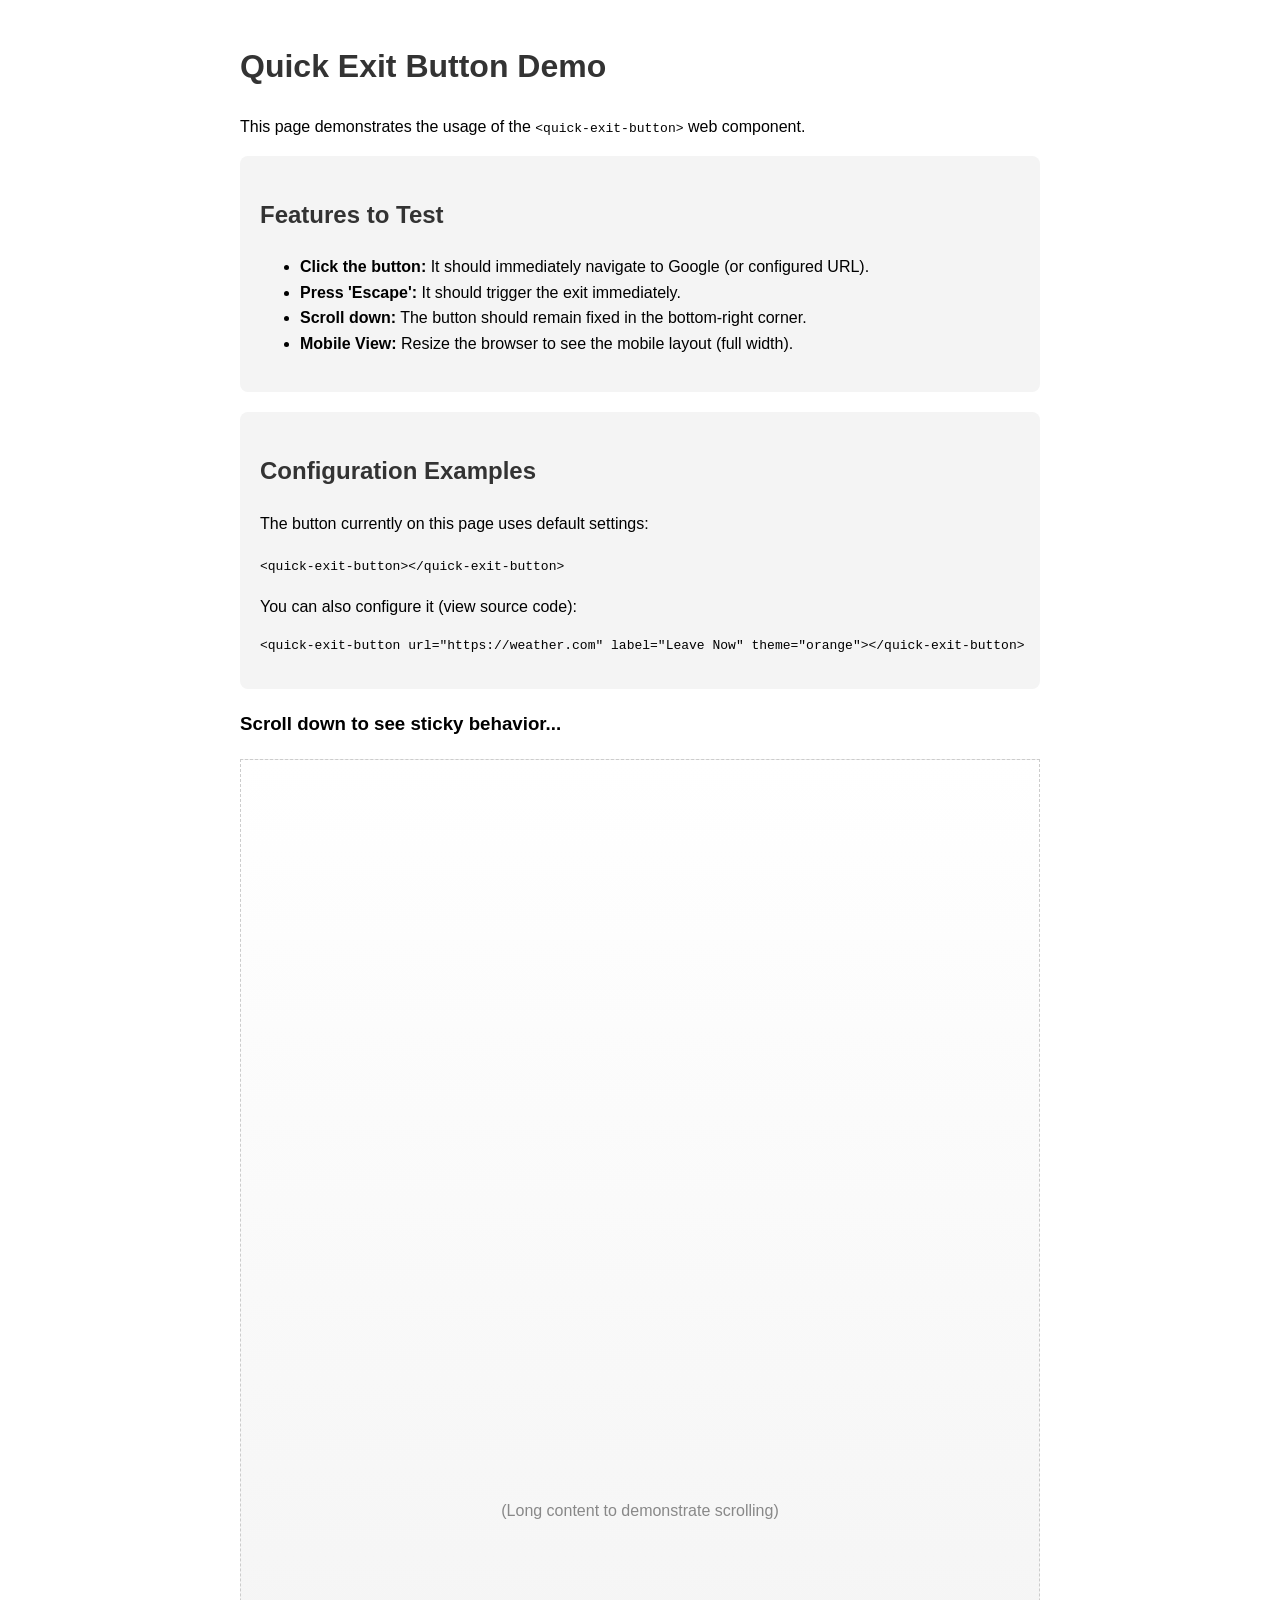
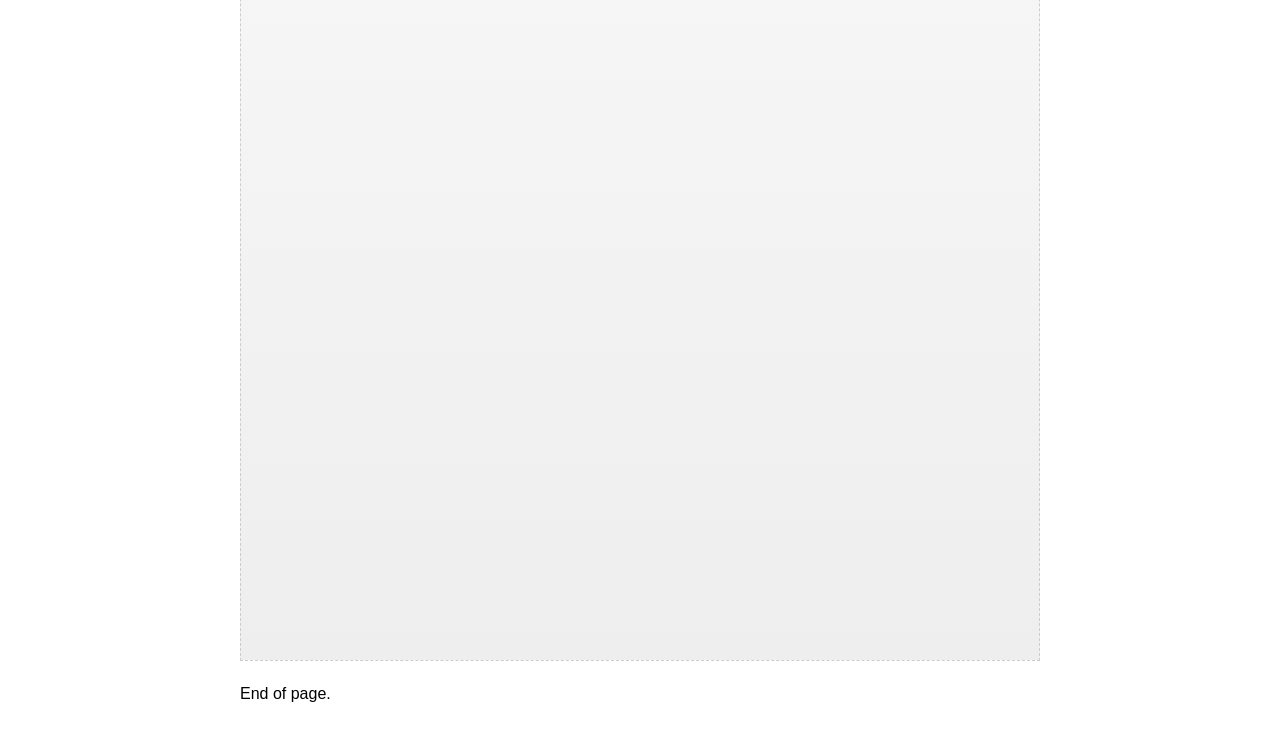
==== demo/index.html @ 8add49d1 "Initial commit" ====
<!DOCTYPE html>
<html lang="en">
	<head>
		<meta charset="UTF-8">
		<meta name="viewport" content="width=device-width, initial-scale=1.0">
		<title>Quick Exit Button Demo</title>
		<style>
			body {
				font-family: sans-serif;
				max-width: 800px;
				margin: 0 auto;
				padding: 20px;
				line-height: 1.6;
			}
			h1, h2 {
				color: #333;
			}
			.content-block {
				background: #f4f4f4;
				padding: 20px;
				margin-bottom: 20px;
				border-radius: 8px;
			}
			.spacer {
				height: 1500px;
				background: linear-gradient(to bottom, #fff, #eee);
				display: flex;
				align-items: center;
				justify-content: center;
				color: #888;
				border: 1px dashed #ccc;
				margin: 20px 0;
			}
		</style>
		<!-- Import the component -->
		<script src="/static/quick-exit-button.mjs" defer></script>
	</head>
	<body>
		<h1>Quick Exit Button Demo</h1>
		<p>This page demonstrates the usage of the <code>&lt;quick-exit-button&gt;</code> web component.</p>

		<div class="content-block">
			<h2>Features to Test</h2>
			<ul>
				<li>
					<strong>Click the button:</strong> It should immediately navigate to Google (or configured URL).
				</li>
				<li><strong>Press 'Escape':</strong> It should trigger the exit immediately.</li>
				<li><strong>Scroll down:</strong> The button should remain fixed in the bottom-right corner.</li>
				<li><strong>Mobile View:</strong> Resize the browser to see the mobile layout (full width).</li>
			</ul>
		</div>

		<div class="content-block">
			<h2>Configuration Examples</h2>
			<p>The button currently on this page uses default settings:</p>
			<code>&lt;quick-exit-button&gt;&lt;/quick-exit-button&gt;</code>

			<p>You can also configure it (view source code):</p>
			<pre>&lt;quick-exit-button url="https://weather.com" label="Leave Now" theme="orange"&gt;&lt;/quick-exit-button&gt;</pre>
		</div>

		<h3>Scroll down to see sticky behavior...</h3>
		<div class="spacer">
			(Long content to demonstrate scrolling)
		</div>
		<p>End of page.</p>

		<!-- The Component -->
		<!-- You can place this anywhere in the body -->
		<quick-exit-button></quick-exit-button>

		<!-- Example of a customized button (commented out to avoid clutter, uncomment to test) -->
		<!-- <quick-exit-button url="https://www.bbc.com/weather" label="Weather (Esc)" theme="blue"></quick-exit-button> -->
	</body>
</html>
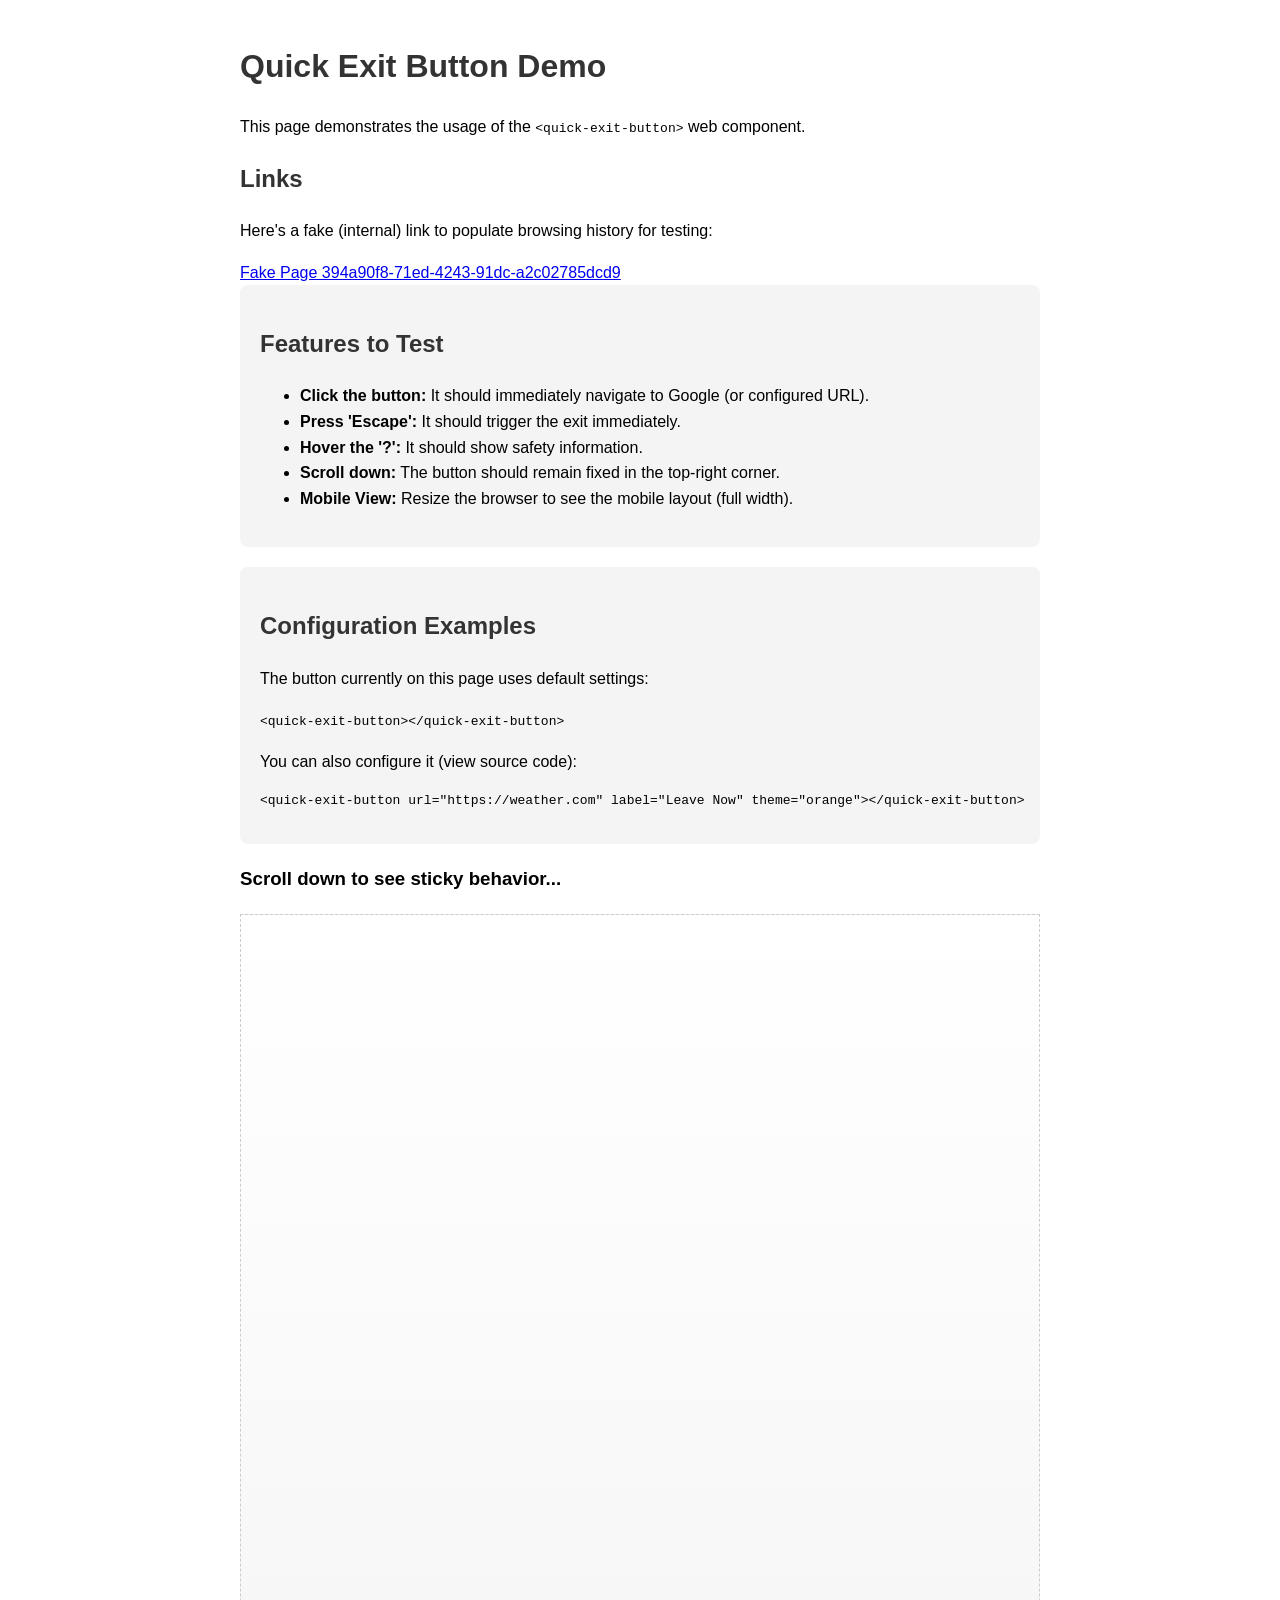
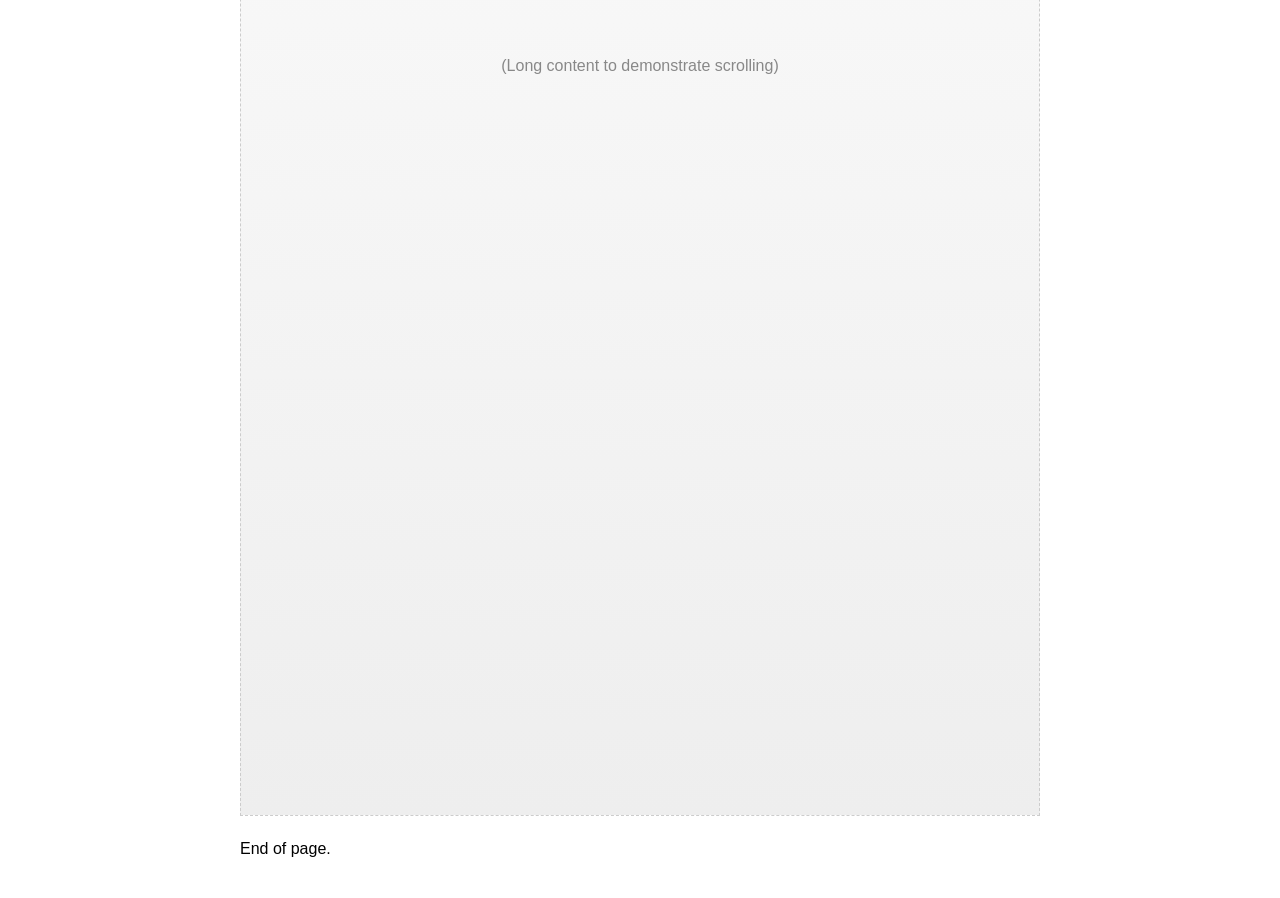
==== commit 4f230525: "Improvements" ====
--- a/demo/index.html
+++ b/demo/index.html
@@ -3,7 +3,7 @@
 	<head>
 		<meta charset="UTF-8">
 		<meta name="viewport" content="width=device-width, initial-scale=1.0">
-		<title>Quick Exit Button Demo</title>
+		<title>Sample Page</title>
 		<style>
 			body {
 				font-family: sans-serif;
@@ -39,6 +39,19 @@
 		<h1>Quick Exit Button Demo</h1>
 		<p>This page demonstrates the usage of the <code>&lt;quick-exit-button&gt;</code> web component.</p>
 
+		<div>
+			<h2>Links</h2>
+			<p>Here's a fake (internal) link to populate browsing history for testing:</p>
+			<script>
+				document.title = `Sample Page: ${
+					new URL(location.href).pathname.slice(1) ?? 'Home'
+				}`
+
+				const uuid = crypto.randomUUID()
+				document.write(`<a href="/${uuid}">Fake Page ${uuid}</a>`)
+			</script>
+		</div>
+
 		<div class="content-block">
 			<h2>Features to Test</h2>
 			<ul>
@@ -46,7 +59,8 @@
 					<strong>Click the button:</strong> It should immediately navigate to Google (or configured URL).
 				</li>
 				<li><strong>Press 'Escape':</strong> It should trigger the exit immediately.</li>
-				<li><strong>Scroll down:</strong> The button should remain fixed in the bottom-right corner.</li>
+				<li><strong>Hover the '?':</strong> It should show safety information.</li>
+				<li><strong>Scroll down:</strong> The button should remain fixed in the top-right corner.</li>
 				<li><strong>Mobile View:</strong> Resize the browser to see the mobile layout (full width).</li>
 			</ul>
 		</div>
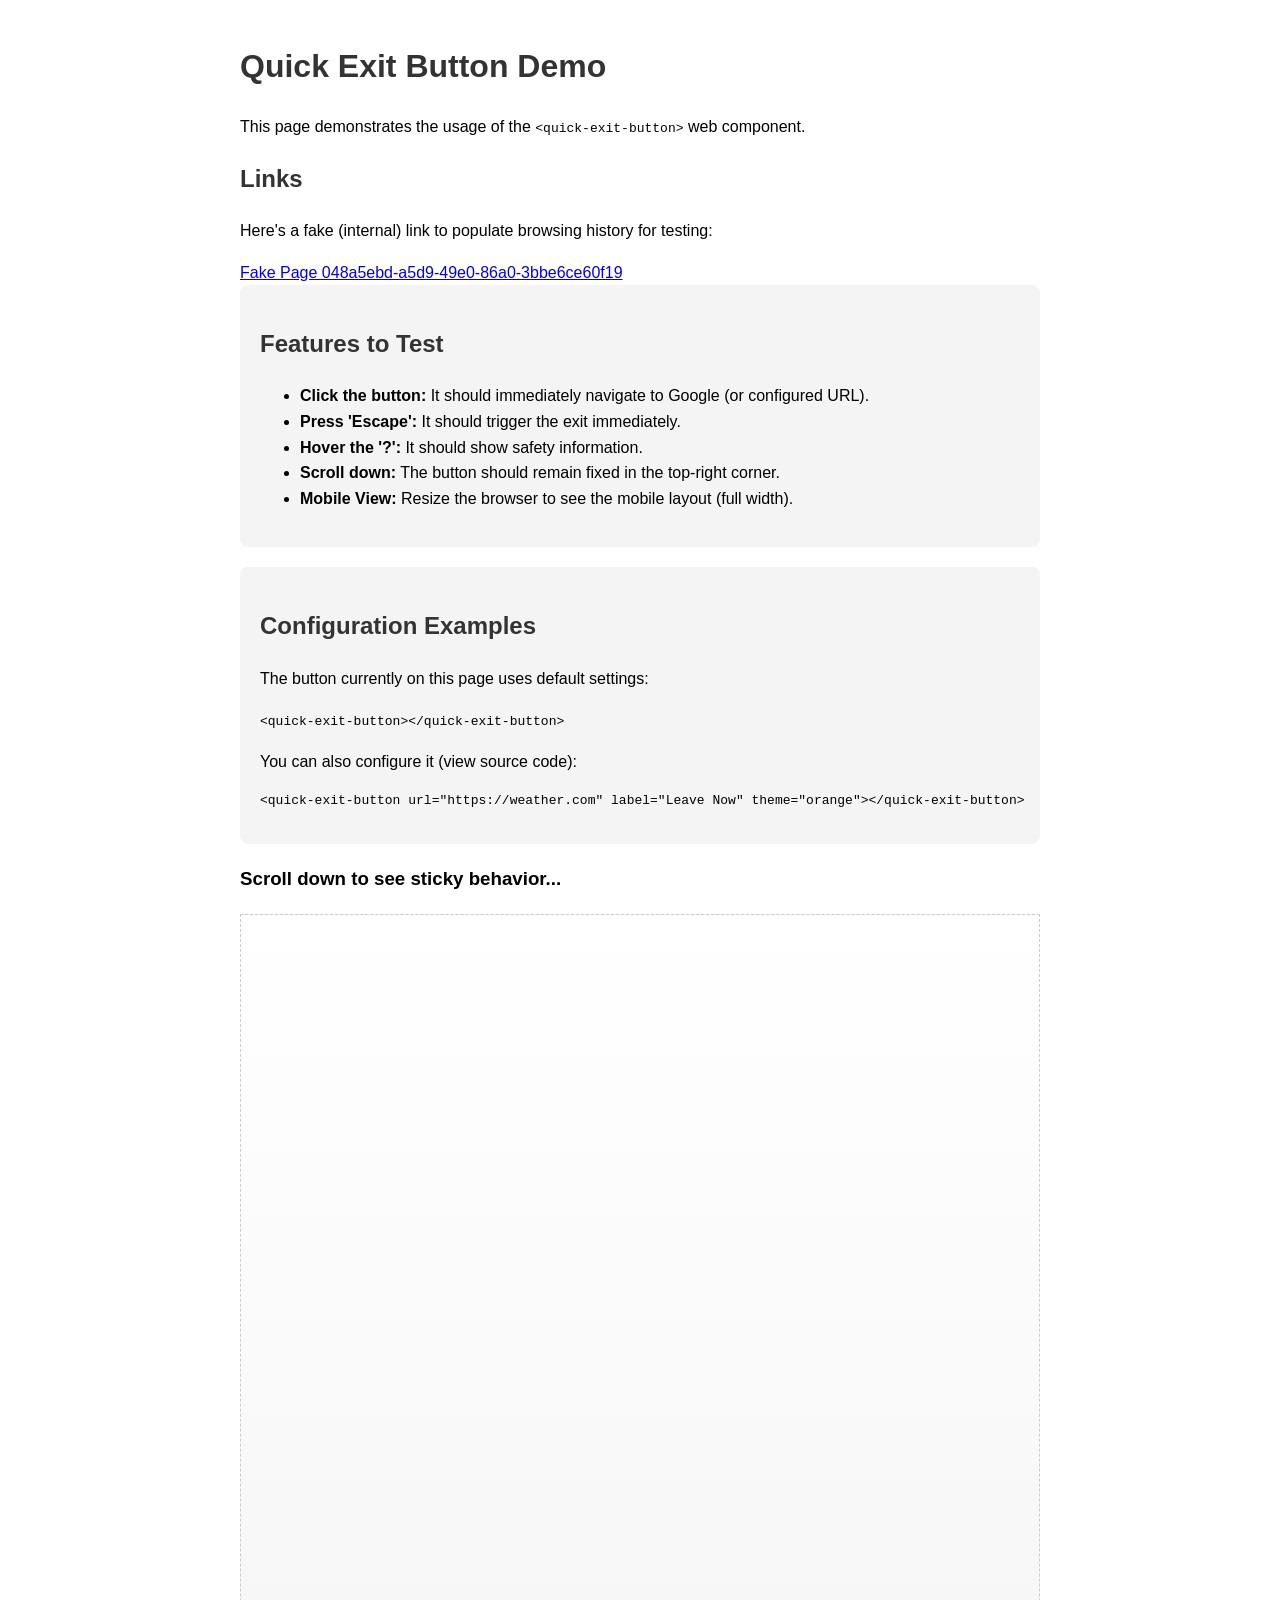
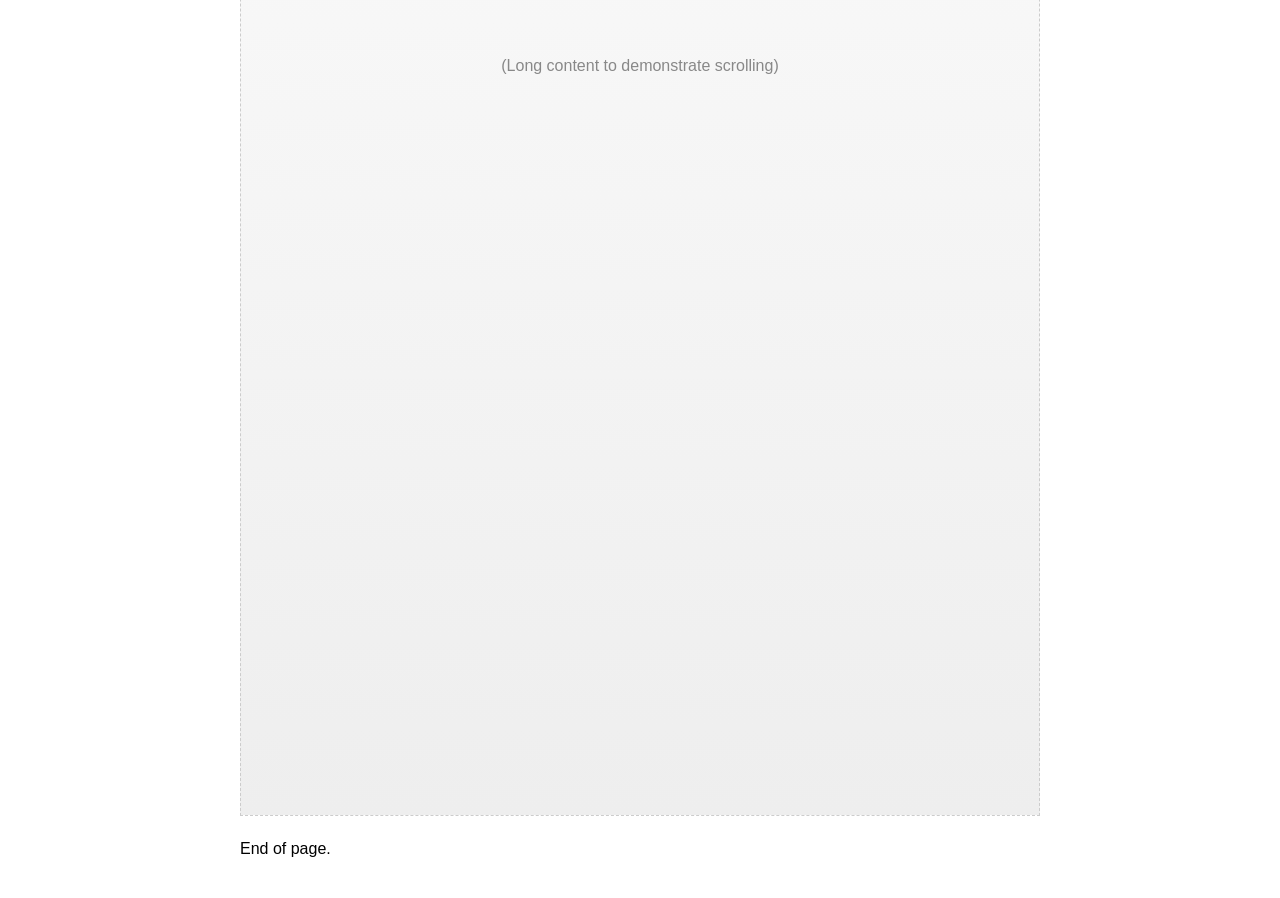
==== commit 58e970ad: "Open new history-less tab in fg as well as obfuscating current tab in bg" ====
--- a/demo/index.html
+++ b/demo/index.html
@@ -3,6 +3,11 @@
 	<head>
 		<meta charset="UTF-8">
 		<meta name="viewport" content="width=device-width, initial-scale=1.0">
+		<link
+			rel="icon"
+			href="[data-uri]"
+			type="image/svg+xml"
+		>
 		<title>Sample Page</title>
 		<style>
 			body {
@@ -43,12 +48,14 @@
 			<h2>Links</h2>
 			<p>Here's a fake (internal) link to populate browsing history for testing:</p>
 			<script>
+				const uuid = crypto.randomUUID()
+				document.write(`<a href="/${uuid}">Fake Page ${uuid}</a>`)
 				document.title = `Sample Page: ${
 					new URL(location.href).pathname.slice(1) ?? 'Home'
 				}`
 
-				const uuid = crypto.randomUUID()
-				document.write(`<a href="/${uuid}">Fake Page ${uuid}</a>`)
+				// for testing
+				window.addEventListener('beforeunload', () => '')
 			</script>
 		</div>
 
@@ -82,7 +89,15 @@
 
 		<!-- The Component -->
 		<!-- You can place this anywhere in the body -->
-		<quick-exit-button></quick-exit-button>
+		<!-- <quick-exit-button></quick-exit-button> -->
+
+		<!-- <quick-exit-button>
+			<style slot="custom-styles">
+				.exit-button {
+					background-color: orange;
+				}
+			</style>
+		</quick-exit-button> -->
 
 		<!-- Example of a customized button (commented out to avoid clutter, uncomment to test) -->
 		<!-- <quick-exit-button url="https://www.bbc.com/weather" label="Weather (Esc)" theme="blue"></quick-exit-button> -->
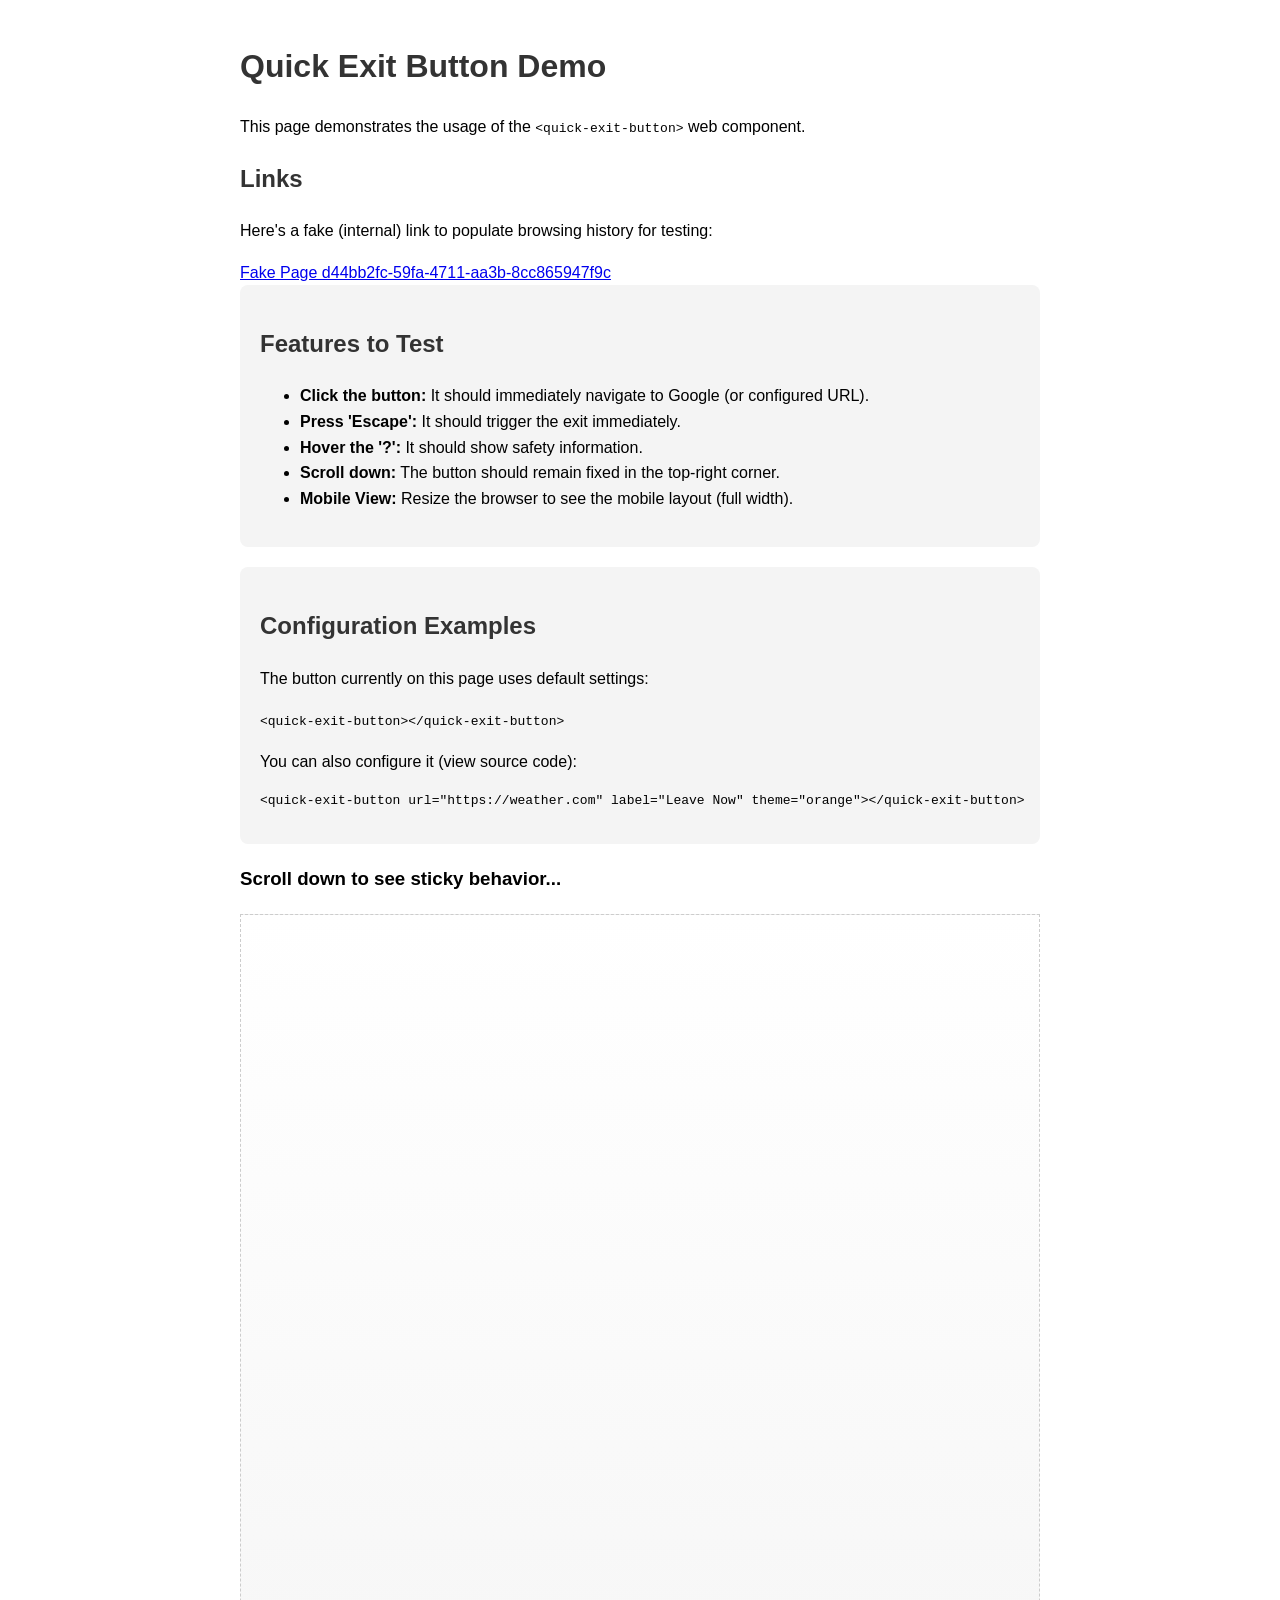
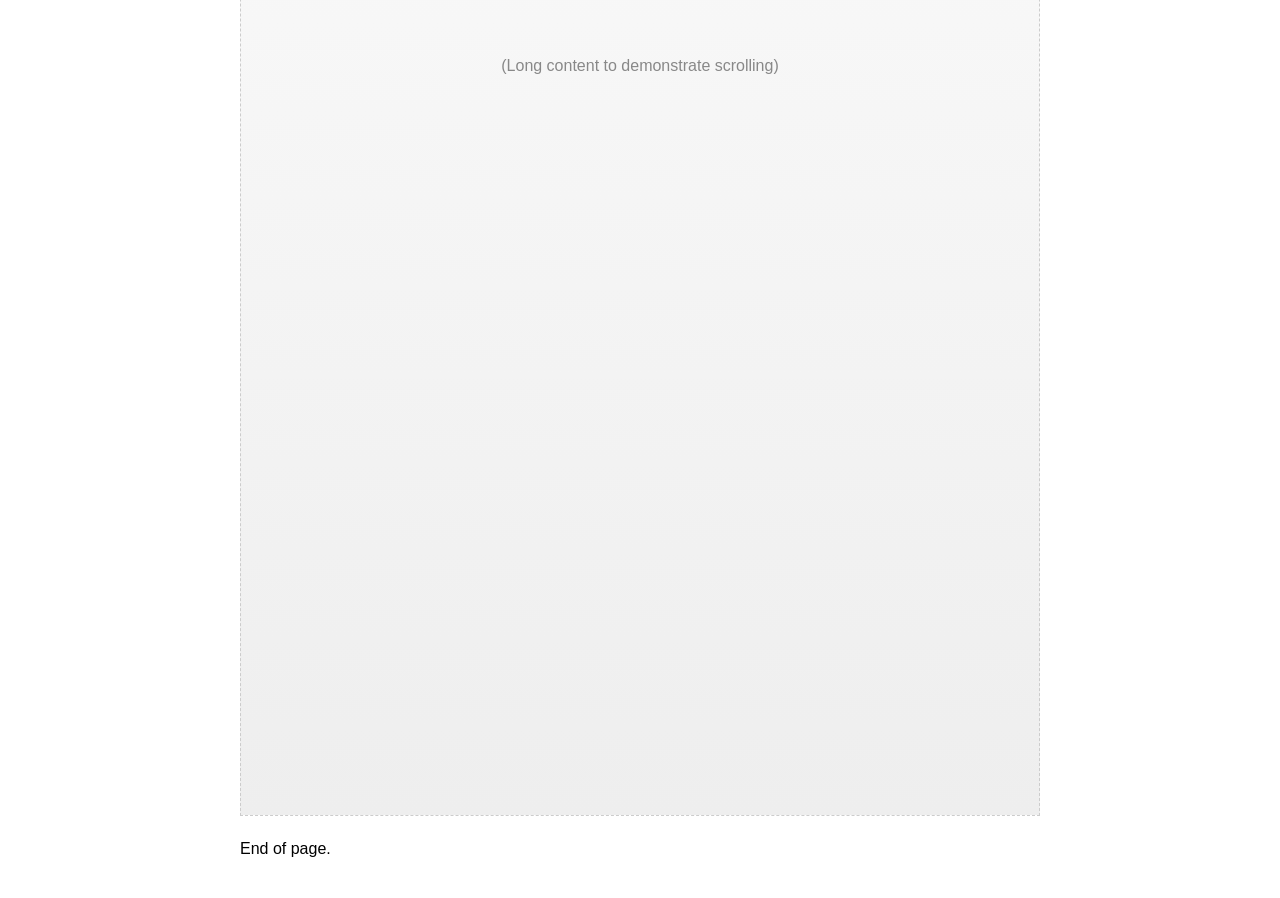
==== commit 1c343e8f: "Split up into multi-file with build process" ====
--- a/demo/index.html
+++ b/demo/index.html
@@ -38,7 +38,7 @@
 			}
 		</style>
 		<!-- Import the component -->
-		<script src="/static/quick-exit-button.mjs" defer></script>
+		<script src="/dist/quick-exit-button.js"></script>
 	</head>
 	<body>
 		<h1>Quick Exit Button Demo</h1>
@@ -92,7 +92,7 @@
 		<!-- <quick-exit-button></quick-exit-button> -->
 
 		<!-- <quick-exit-button>
-			<style slot="custom-styles">
+			<style>
 				.exit-button {
 					background-color: orange;
 				}
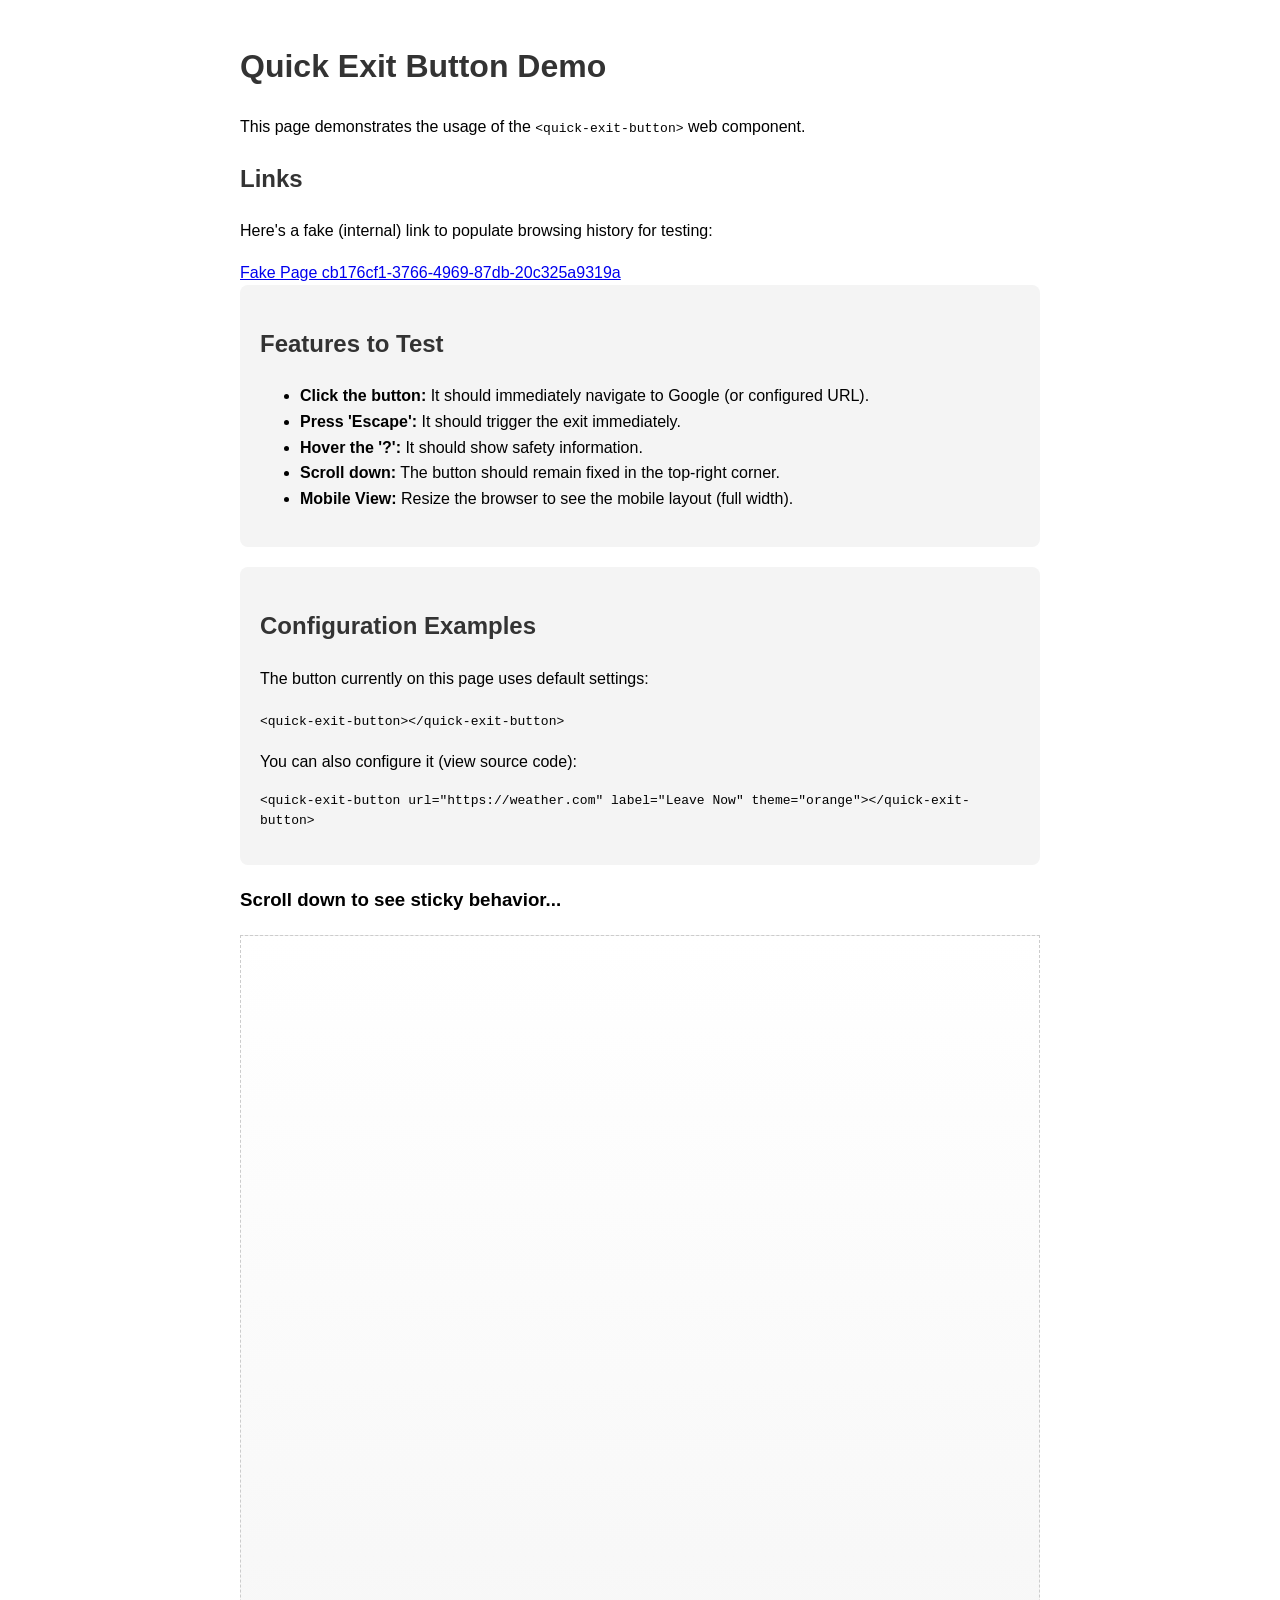
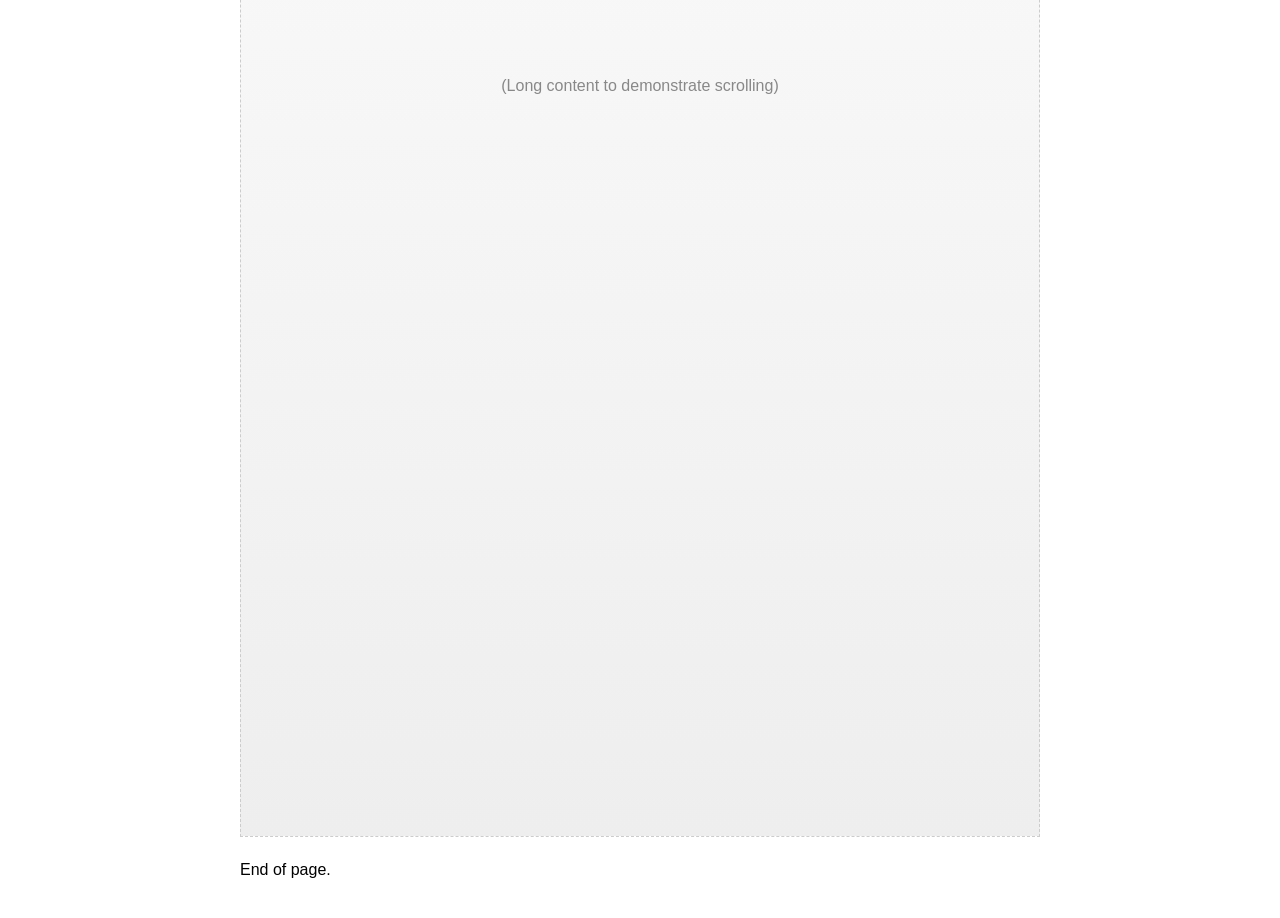
==== commit 90964b83: "Split TS source into modules" ====
--- a/demo/index.html
+++ b/demo/index.html
@@ -35,6 +35,10 @@
 				color: #888;
 				border: 1px dashed #ccc;
 				margin: 20px 0;
+			}
+			pre {
+				tab-size: 4;
+				white-space: pre-wrap;
 			}
 		</style>
 		<!-- Import the component -->
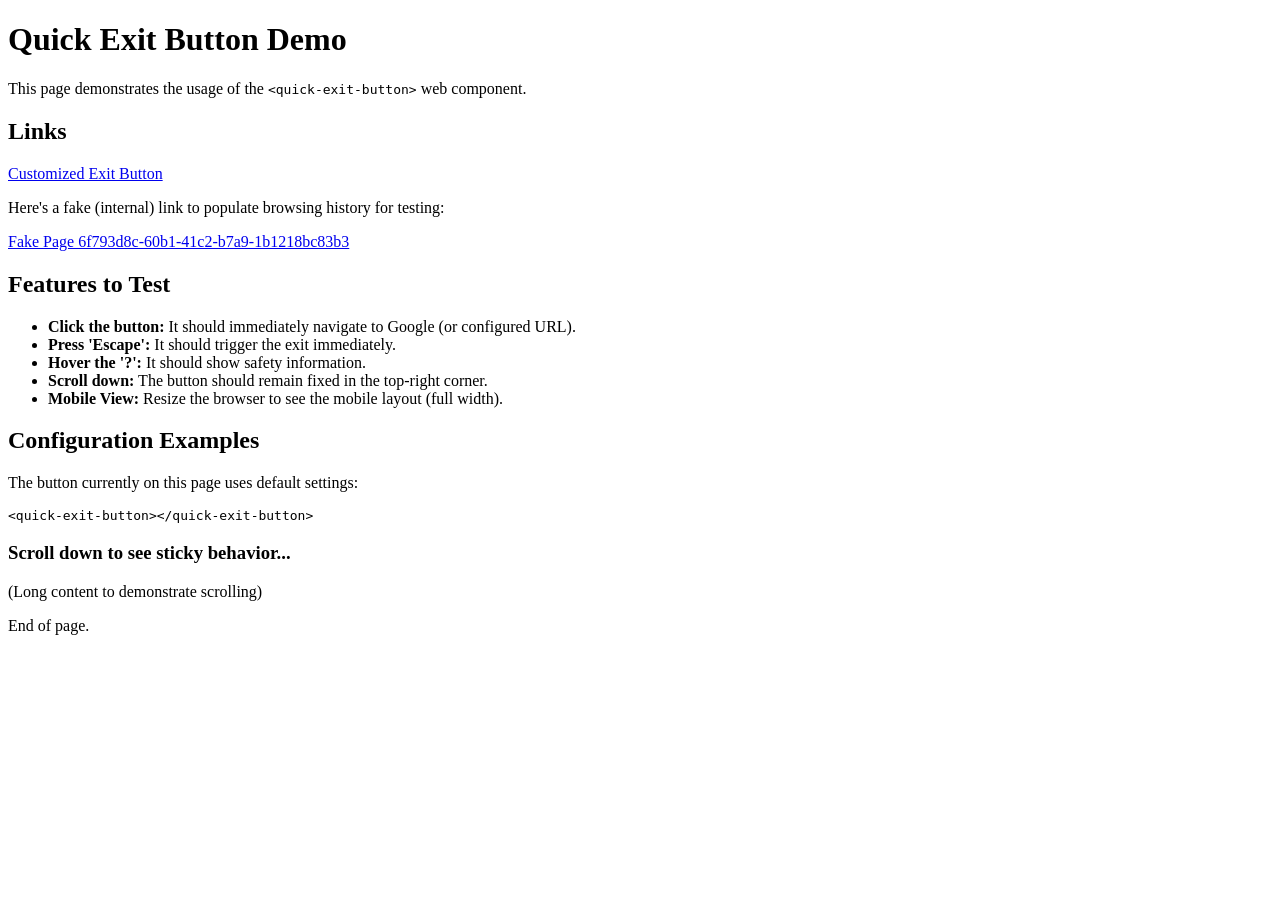
==== commit d355729a: "Put default i18n strings into own file" ====
--- a/demo/index.html
+++ b/demo/index.html
@@ -8,39 +8,8 @@
 			href="[data-uri]"
 			type="image/svg+xml"
 		>
-		<title>Sample Page</title>
-		<style>
-			body {
-				font-family: sans-serif;
-				max-width: 800px;
-				margin: 0 auto;
-				padding: 20px;
-				line-height: 1.6;
-			}
-			h1, h2 {
-				color: #333;
-			}
-			.content-block {
-				background: #f4f4f4;
-				padding: 20px;
-				margin-bottom: 20px;
-				border-radius: 8px;
-			}
-			.spacer {
-				height: 1500px;
-				background: linear-gradient(to bottom, #fff, #eee);
-				display: flex;
-				align-items: center;
-				justify-content: center;
-				color: #888;
-				border: 1px dashed #ccc;
-				margin: 20px 0;
-			}
-			pre {
-				tab-size: 4;
-				white-space: pre-wrap;
-			}
-		</style>
+		<title>Quick Exit Demo</title>
+		<link rel="stylesheet" href="/demo.css">
 		<!-- Import the component -->
 		<script src="/dist/quick-exit-button.js"></script>
 	</head>
@@ -50,17 +19,19 @@
 
 		<div>
 			<h2>Links</h2>
+
+			<p><a href="/custom">Customized Exit Button</a></p>
+
 			<p>Here's a fake (internal) link to populate browsing history for testing:</p>
-			<script>
-				const uuid = crypto.randomUUID()
-				document.write(`<a href="/${uuid}">Fake Page ${uuid}</a>`)
-				document.title = `Sample Page: ${
-					new URL(location.href).pathname.slice(1) ?? 'Home'
-				}`
-
-				// for testing
-				window.addEventListener('beforeunload', () => '')
-			</script>
+			<p>
+				<script>
+					const uuid = crypto.randomUUID()
+					document.write(`<a href="/?page=${uuid}">Fake Page ${uuid}</a>`)
+					document.title = `Quick Exit Demo: ${
+						new URL(location.href).searchParams.get('page') ?? 'Home'
+					}`
+				</script>
+			</p>
 		</div>
 
 		<div class="content-block">
@@ -79,10 +50,7 @@
 		<div class="content-block">
 			<h2>Configuration Examples</h2>
 			<p>The button currently on this page uses default settings:</p>
-			<code>&lt;quick-exit-button&gt;&lt;/quick-exit-button&gt;</code>
-
-			<p>You can also configure it (view source code):</p>
-			<pre>&lt;quick-exit-button url="https://weather.com" label="Leave Now" theme="orange"&gt;&lt;/quick-exit-button&gt;</pre>
+			<pre><code>&lt;quick-exit-button&gt;&lt;/quick-exit-button&gt;</code></pre>
 		</div>
 
 		<h3>Scroll down to see sticky behavior...</h3>
@@ -90,20 +58,5 @@
 			(Long content to demonstrate scrolling)
 		</div>
 		<p>End of page.</p>
-
-		<!-- The Component -->
-		<!-- You can place this anywhere in the body -->
-		<!-- <quick-exit-button></quick-exit-button> -->
-
-		<!-- <quick-exit-button>
-			<style>
-				.exit-button {
-					background-color: orange;
-				}
-			</style>
-		</quick-exit-button> -->
-
-		<!-- Example of a customized button (commented out to avoid clutter, uncomment to test) -->
-		<!-- <quick-exit-button url="https://www.bbc.com/weather" label="Weather (Esc)" theme="blue"></quick-exit-button> -->
 	</body>
 </html>
